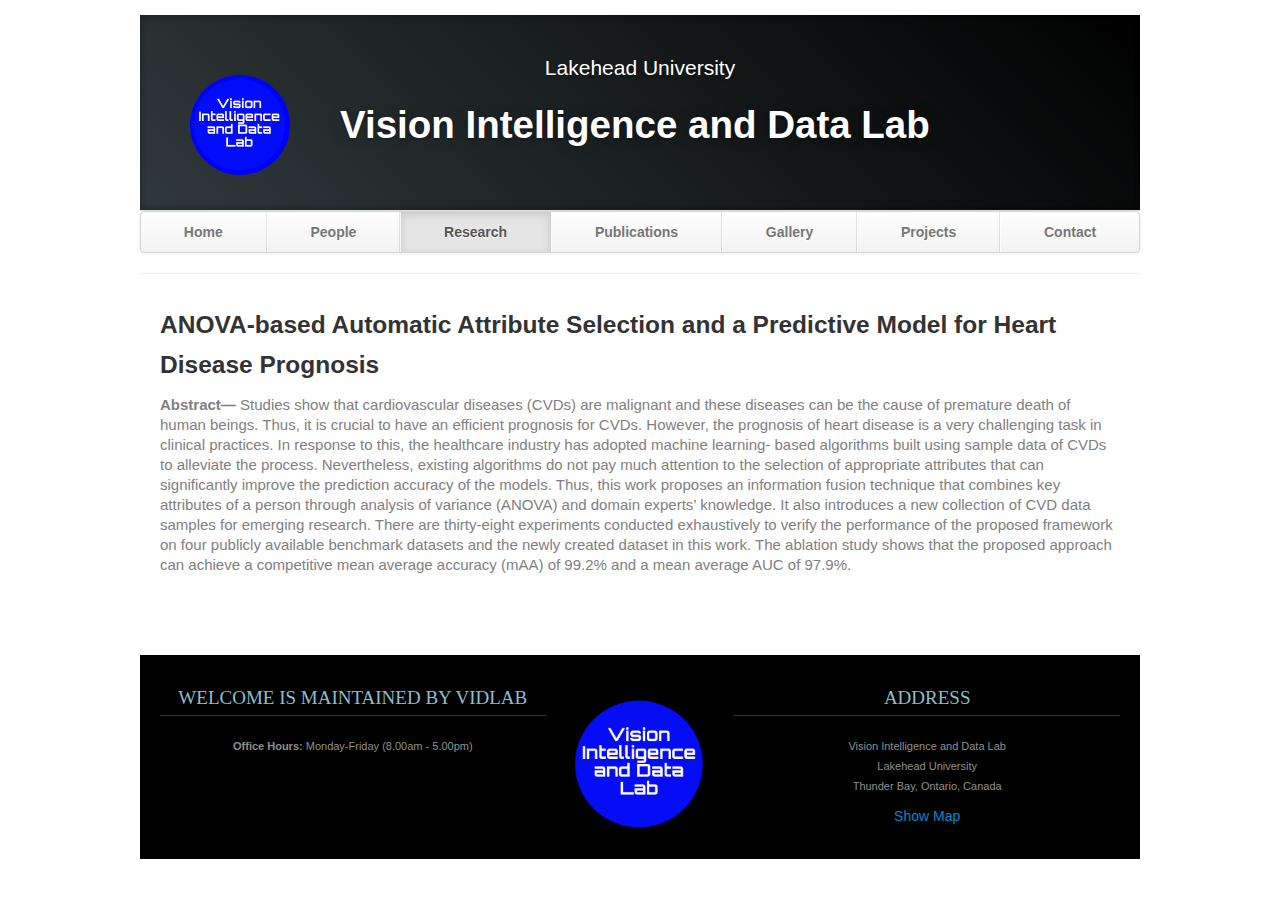
==== ANOVA.html @ 0d3b0cc3 "ANOVA" ====
<!DOCTYPE html>
<html lang="en">
   <head>
      <meta charset="utf-8">
      <title>Vision Intelligence and Data Lab - Home</title>
      <meta name="viewport" content="width=device-width, initial-scale=1.0">
      <meta name="description" content="Research Lab, Home, Velit Aliquet Sagittis University">
      <meta name="author" content="">
      <!-- Le styles -->
      <link href="css/bootstrap.min.css" rel="stylesheet">
      <link href="css/bootstrap-responsive.min.css" rel="stylesheet">
      <link href="css/theme.css" rel="stylesheet">

<style type="text/css">
#headline {
   width: 100%;
    height: 224px;
    /*background: linear-gradient(45deg, #30393C 0%, #000000 100%) repeat;*/
    display: table;
}
#headertext {
    text-align: left;
}
#headertext,
#logo {
    display: table-cell;
    padding-left: 50px;
    vertical-align: middle;
}
#fakeImg {
    width: 100px;
    height: 100px;    
    background: blue;
    float: middle;
    border-radius: 50px;
}

      </style>
   </head>
   <body>
      <div class="container">
         <header class="jumbotron subhead" id="overview">
            <p class="lead">Lakehead University </p>

            <div id="headline jumbotron">
             
             <div id="logo">
                 <!-- <div id="fakeImg"></div> -->
                 <img id="fakeImg" src="./lablogo.png" width="32" height="32">
             </div>
             <div id="headertext">
                <h1>Vision Intelligence and Data Lab</h1>
             </div>
           </div>


            <!-- <div class="row">
               <div class="col-md-5">
                  <img src="./lablogo.png" width="32" height="32">
               </div>
               <div class="col-md-7">
                  <h1>Vision Intelligence and Data Lab</h1>
               </div>
            </div> -->
         </header>
         <div class="masthead">
            <div class="navbar">
               <div class="navbar-inner">
                  <div class="container">
                     <ul class="nav">
                        <li><a href="index.html">Home</a></li>
                        <li ><a href="people.html">People</a></li>
                        <li  class="active"><a href="research.html">Research</a></li>
                        <li><a href="publications.html">Publications</a></li>
                        <li ><a href="gallery.html">Gallery</a></li>
                        <li><a href="projects.html">Projects</a></li>
                        <!-- <li><a href="teaching.html">Teaching</a></li> -->
                        <li><a href="contact.html">Contact</a></li>
                     </ul>
                  </div>
               </div>
            </div>
         </div>


         <hr>
         <div class="container-fluid">
            <div class="row-fluid marketing">


               <div class="span12">

                  <h3>ANOVA-based Automatic Attribute Selection and a Predictive Model for Heart Disease Prognosis</h3>
                  <p style="font-size: 15px; color: gray;">
                    <b>Abstract—</b> Studies show that cardiovascular diseases (CVDs)
                      are malignant and these diseases can be the cause of premature
                      death of human beings. Thus, it is crucial to have an efficient
                      prognosis for CVDs. However, the prognosis of heart disease
                      is a very challenging task in clinical practices. In response to
                      this, the healthcare industry has adopted machine learning-
                      based algorithms built using sample data of CVDs to alleviate
                      the process. Nevertheless, existing algorithms do not pay much
                      attention to the selection of appropriate attributes that can
                      significantly improve the prediction accuracy of the models.
                      Thus, this work proposes an information fusion technique that
                      combines key attributes of a person through analysis of variance
                      (ANOVA) and domain experts’ knowledge. It also introduces a
                      new collection of CVD data samples for emerging research. There
                      are thirty-eight experiments conducted exhaustively to verify
                      the performance of the proposed framework on four publicly
                      available benchmark datasets and the newly created dataset in
                      this work. The ablation study shows that the proposed approach
                      can achieve a competitive mean average accuracy (mAA) of
                      99.2% and a mean average AUC of 97.9%.
                  </p>
                  <br/>
               </div>
            </div>
         </div> 
         
      
 <footer id="footer">
         <div class="container-fluid">
            <div class="row-fluid">
               <div class="span5">
                  <h3>Welcome is maintained by vidlab</h3>
                  <p><b>Office Hours: </b>Monday-Friday (8.00am - 5.00pm)</p>
                  <!-- <p><b>Phone: </b>999-999-9999</p>
                  <p><b>Cell: </b>999-999-9999</p>
                  <a href="mailto:your.email@uni.edu">Email</a> -->
               </div>
               <div class="span2">
                  <a href="https://vidlab.github.io/"><img src = "./lablogo.png" alt="research-lab-logo"/></a>
               </div>
               <div class="span5">
                  <h3>Address</h3>
                  <p>Vision Intelligence and Data Lab<br>
                     Lakehead University<br>
                     Thunder Bay, Ontario, Canada<br>
                  </p>
                  <a target="_blank" href="https://www.google.com/maps/search/Lakehead+University,+Thunder+Bay,+Ontario,+Canada/@48.424393,-89.2591852,14z">Show Map</a>
               </div>
            </div>
         </div>
      </footer>

      <!-- Le javascript
         ================================================== -->
      <!-- Placed at the end of the document so the pages load faster -->
      <script src="js/jquery-1.9.1.min.js"></script>
      <script src="js/bootstrap.min.js"></script>
      <script>
         $(document).ready(function() {
             $(document.body).scrollspy({
                 target: "#navparent"
             });
         });
         
      </script>
   </body>
</html>
---- css/theme.css ----
body {
	padding-top: 15px;
	padding-bottom: 0px;
}


/* Custom container */

.container {
	margin: 0 auto;
	max-width: 1000px;
}

.container>hr {
	margin: 20px 0
}


/* Customize the navbar links to be fill the entire space of the .navbar */

.navbar .navbar-inner {
	padding: 0
}

.navbar .nav {
	margin: 0;
	display: table;
	width: 100%;
}

.navbar .nav li {
	display: table-cell;
	width: 1%;
	float: none;
}

.navbar .nav li a {
	font-weight: bold;
	text-align: center;
	border-left: 1px solid rgba(255, 255, 255, .75);
	border-right: 1px solid rgba(0, 0, 0, .1);
}

.navbar .nav li:first-child a {
	border-left: 0;
	border-radius: 3px 0 0 3px;
}

.navbar .nav li:last-child a {
	border-right: 0;
	border-radius: 0 3px 3px 0;
}

body>.navbar {
	font-size: 13px
}


/* Change the docs' brand */

body>.navbar .brand {
	padding-right: 0;
	padding-left: 0;
	margin-left: 20px;
	float: right;
	font-weight: bold;
	color: #000;
	text-shadow: 0 1px 0 rgba(255, 255, 255, .1), 0 0 30px rgba(255, 255, 255, .125);
	-webkit-transition: all .2s linear;
	-moz-transition: all .2s linear;
	transition: all .2s linear;
}

body>.navbar .brand:hover {
	text-decoration: none;
	text-shadow: 0 1px 0 rgba(255, 255, 255, .1), 0 0 30px rgba(255, 255, 255, .4);
}


/* Sidenav for Docs
         -------------------------------------------------- */

@media screen and (max-width: 768px) {
	.bs-docs-sidenav {
		display: none !important;
	}
}

.bs-docs-sidenav {
	width: 228px;
	margin: 30px 0 0;
	padding: 0;
	background-color: #fff;
	-webkit-border-radius: 6px;
	-moz-border-radius: 6px;
	border-radius: 6px;
	-webkit-box-shadow: 0 1px 4px rgba(0, 0, 0, .065);
	-moz-box-shadow: 0 1px 4px rgba(0, 0, 0, .065);
	box-shadow: 0 1px 4px rgba(0, 0, 0, .065);
}

.bs-docs-sidenav>li>a {
	display: block;
	width: 200px;
	margin: 0 0 -1px;
	padding: 8px 14px;
	border: 1px solid #e5e5e5;
}

.bs-docs-sidenav>li>a.subhead {
	display: block;
	width: 168px;
	margin: 0 0 -1px;
	padding: 8px 30px;
	border: 1px solid #e5e5e5;
	font-size: 12px;
}

.bs-docs-sidenav>li:first-child>a {
	-webkit-border-radius: 6px 6px 0 0;
	-moz-border-radius: 6px 6px 0 0;
	border-radius: 6px 6px 0 0;
}

.bs-docs-sidenav>li:last-child>a {
	-webkit-border-radius: 0 0 6px 6px;
	-moz-border-radius: 0 0 6px 6px;
	border-radius: 0 0 6px 6px;
}

.bs-docs-sidenav>.active>a {
	position: relative;
	z-index: 2;
	padding: 9px 15px;
	border: 0;
	text-shadow: 0 1px 0 rgba(0, 0, 0, .15);
	-webkit-box-shadow: inset 1px 0 0 rgba(0, 0, 0, .1), inset -1px 0 0 rgba(0, 0, 0, .1);
	-moz-box-shadow: inset 1px 0 0 rgba(0, 0, 0, .1), inset -1px 0 0 rgba(0, 0, 0, .1);
	box-shadow: inset 1px 0 0 rgba(0, 0, 0, .1), inset -1px 0 0 rgba(0, 0, 0, .1);
}

.bs-docs-sidenav>li>a:hover {
	background-color: #f5f5f5
}

.bs-docs-sidenav a:hover .icon-chevron-right {
	opacity: .5
}

.bs-docs-sidenav.affix {
	top: 10px
}

.bs-docs-sidenav.affix-bottom {
	position: absolute;
	top: auto;
	bottom: 270px;
}


/* Responsive
         -------------------------------------------------- */

.affix {
	top: 0px
}

#media {
	margin-top: 70px
}

#media .header {
	margin-left: 0;
	margin-bottom: 56px;
	margin-top: 30px;
}

#media .post_row {
	margin-left: 0;
	margin-bottom: 40px;
}

#media .lastpost_row {
	margin-bottom: 0
}

#media .post_row .post {
	background: #fff;
	/*margin-left: 0;;
    margin-right: 20px;*/
	border-radius: 4px;
	box-shadow: 1px 1px 2px 0px #E0E0E0;
	width: 487px;
	height: 616px;
}

#media .post_row .last {
	margin-right: 0
}

#media .post_row .post .img {
	position: relative;
	text-align: center;
}

#media .post_row .post .img .date {
	background: #E8554E;
	position: absolute;
	padding: 2px 5px;
	top: 0;
	left: 11px;
}

#media .post_row .post .img .date p {
	color: #fff;
	font-size: 14px;
	font-weight: bold;
	font-style: italic;
	margin: 0;
}

#media .post_row .post .img img {
	height: 275px;
	width: 410px;
}

#media .post_row .post .text {
	margin: 18px auto 0;
	width: 83%;
}

#media .post_row .post .text h5 {
	margin: 0 0 8px 0;
	font-size: 20px;
	line-height: 23px;
}

#media .post_row .post .text h5 a {
	color: #333
}

#media .post_row .post .text span.date {
	color: #9F9F9F;
	display: block;
	margin-bottom: 12px;
	font-style: italic;
	font-size: 13px;
}

#media .post_row .post .text p {
	margin: 0;
	line-height: 21px;
	font-size: 14px;
}

#media .post_row .post .author_box {
	margin: 12px auto 20px;
	border-top: 1px solid #EDEDED;
	overflow: hidden;
	text-align: left;
	width: 85%;
	padding-top: 12px;
}

#media .post_row .post .author_box h6 {
	margin: 0 0 3px 0;
	font-size: 13px;
	line-height: 15px;
	font-style: italic;
	font-weight: normal;
	color: #B2B2B2;
}

#media .post_row .post .author_box p {
	color: #B2B2B2;
	font-style: italic;
	font-size: 13px;
	line-height: 14px;
	margin: 0;
}

#media .post_row .post .author_box img {
	float: right
}

#media .post_row .post a.plus_wrapper {
	width: 99%;
	text-align: center;
	background: #fff;
	display: none;
	border-radius: 0px 0px 4px 4px;
	padding: 6px 0px 2px;
	margin: 0 auto 1px;
}

#media .post_row .post a.plus_wrapper span {
	color: #1189D9;
	font-size: 30px;
	font-weight: bold;
}

#media .post_row .post:hover a.plus_wrapper {
	display: block
}

#media .post_row .post:hover {
	box-shadow: 0px 1px 5px 1px rgb(216, 216, 216)
}

#media .post_row .post:hover .text h5 a {
	color: #1189D9
}

.map .box_wrapp {
	position: absolute;
	margin: 15px auto;
	box-shadow: 0 0 7px 0 rgba(26, 26, 26, 0.4);
	padding: 30px 0 30px;
	background: white;
	border-radius: 4px;
	margin-top: 25px;
}

.map .box_wrapp .box_cont {
	margin: 30px auto;
	width: 76%;
}

.section-header {
	text-align: center;
	margin-bottom: 35px;
}

.section-header h1,
.title-text {
	font-weight: bold;
	font-size: 30px;
	margin: 12.5px 0;
	font-weight: 100;
	margin-bottom: 25px;
	line-height: 55px;
}

.feature-item:hover {
	box-shadow: 0px 1px 5px 1px rgb(216, 216, 216)
}

.feature-item img {
	margin-left: 15px;
	margin-right: 15px;
	max-width: 90%;
	height: 200px;
}

.feature-item h5 {
	margin-left: 15px;
	margin-right: 15px;
	margin-top: 20px;
	margin-bottom: 20px;
}

.feature-item p {
	margin-left: 15px;
	margin-right: 15px;
}

.feature-heading {
	margin-top: 20px;
	margin-bottom: 20px;
	margin-left: 15px;
	margin-right: 15px;
}

.feature-heading a:hover {
	text-decoration: none;
}

.feature-button {
	font-size: 16px;
	background-image: none;
	box-shadow: none;
	margin-bottom: 10px;
}

.centered {
	text-align: center;
}

.subhead {
	text-align: left;
	border-bottom: 1px solid #ddd;
}

.jumbotron {
	position: relative;
	padding: 45px 0px 35px 0px;
	color: #fff;
	text-align: center;
	text-shadow: 0 1px 3px rgba(0, 0, 0, .4), 0 0 30px rgba(0, 0, 0, .075);
	background: #30393C;
	background: -moz-linear-gradient(45deg, #30393C 0%, #000000 100%);
	background: -webkit-gradient(linear, left bottom, right top, color-stop(0%, #30393C), color-stop(100%, #30393C));
	background: -webkit-linear-gradient(45deg, #30393C 0%, #000000 100%);
	background: -o-linear-gradient(45deg, #30393C 0%, #000000 100%);
	background: -ms-linear-gradient(45deg, #30393C 0%, #000000 100%);
	background: linear-gradient(45deg, #30393C 0%, #000000 100%) repeat;
	-webkit-box-shadow: inset 0 3px 7px rgba(0, 0, 0, .2), inset 0 -3px 7px rgba(0, 0, 0, .2);
	-moz-box-shadow: inset 0 3px 7px rgba(0, 0, 0, .2), inset 0 -3px 7px rgba(0, 0, 0, .2);
	box-shadow: inset 0 3px 7px rgba(0, 0, 0, .2), inset 0 -3px 7px rgba(0, 0, 0, .2);
}

.jumbotron:after {
	content: '';
	display: block;
	position: absolute;
	top: 0;
	right: 0;
	bottom: 0;
	left: 0;
	opacity: .4;
}

.lead {
	margin-bottom: 0px;
	font-size: 21px;
	font-weight: 200;
	line-height: 15px;
}

img.float-left {
	float: left;
	margin-top: 9px;
	margin-left: 0px;
	margin-right: 30px;
	margin-bottom: 12px;
}

img.float-right {
	float: right;
	margin-top: 9px;
	margin-right: 0px;
	margin-bottom: 12px;
	margin-left: 30px;
}

img.publications-thumb {
	width: 142px;
	height: 188px;
}

.caption {
	margin: 10px;
}

.responsive-video {
	position: relative;
	padding-bottom: 56.25%;
	padding-top: 60px;
	overflow: hidden;
}

.responsive-video iframe,
.responsive-video object,
.responsive-video embed {
	position: absolute;
	top: 0;
	left: 0;
	width: 93.5%;
	height: 93.5%;
}

.video-caption {
	margin: 10px;
}

.accordion {
	margin-bottom: 20px;
	margin-right: 40px;
}

.thumbnail>img.sponsor {
	width: 212px;
	height: 150px;
}

img.carousel-image {
	width: 100%;
}

li.publication {
	margin-bottom: 20px;
}

.page-header h3 a:hover {
	text-decoration: none;
}

iframe.map-frame {
	border: none;
	overflow: hidden;
	margin-top: 10px;
	margin-bottom: 10px;
	margin-left: 0px;
	margin-right: 0px;
	height: 550px;
	width: 100%;
}

ul.sponsors {
	margin-top: 40px;
	margin-bottom: 40px;
}

#footer {
	z-index: 10;
	margin-top: 50px;
	margin-bottom: 0px;
	padding-bottom: 25px;
	border-top-width: 8px;
	border-top-style: solid;
	border-top-color: #2F2F2F;
	background-color: #000000;
	border: 0;
	font-size: 100%;
	font: inherit;
	vertical-align: baseline;
	text-align: center;
}

#footer h3 {
	font-size: 19px;
	text-transform: uppercase;
	font-family: BebasNeueRegular;
	color: #8DBECE;
	border-bottom-width: 1px;
	border-bottom-style: solid;
	border-bottom-color: #30393C;
	line-height: 35px;
	margin-bottom: 20px;
	margin-top: 25px;
	font-weight: normal;
}

#footer a img {
	margin-top: 40px;
}

#footer p,
#footer address {
	color: #8F8F8F;
	font-size: 11px;
}
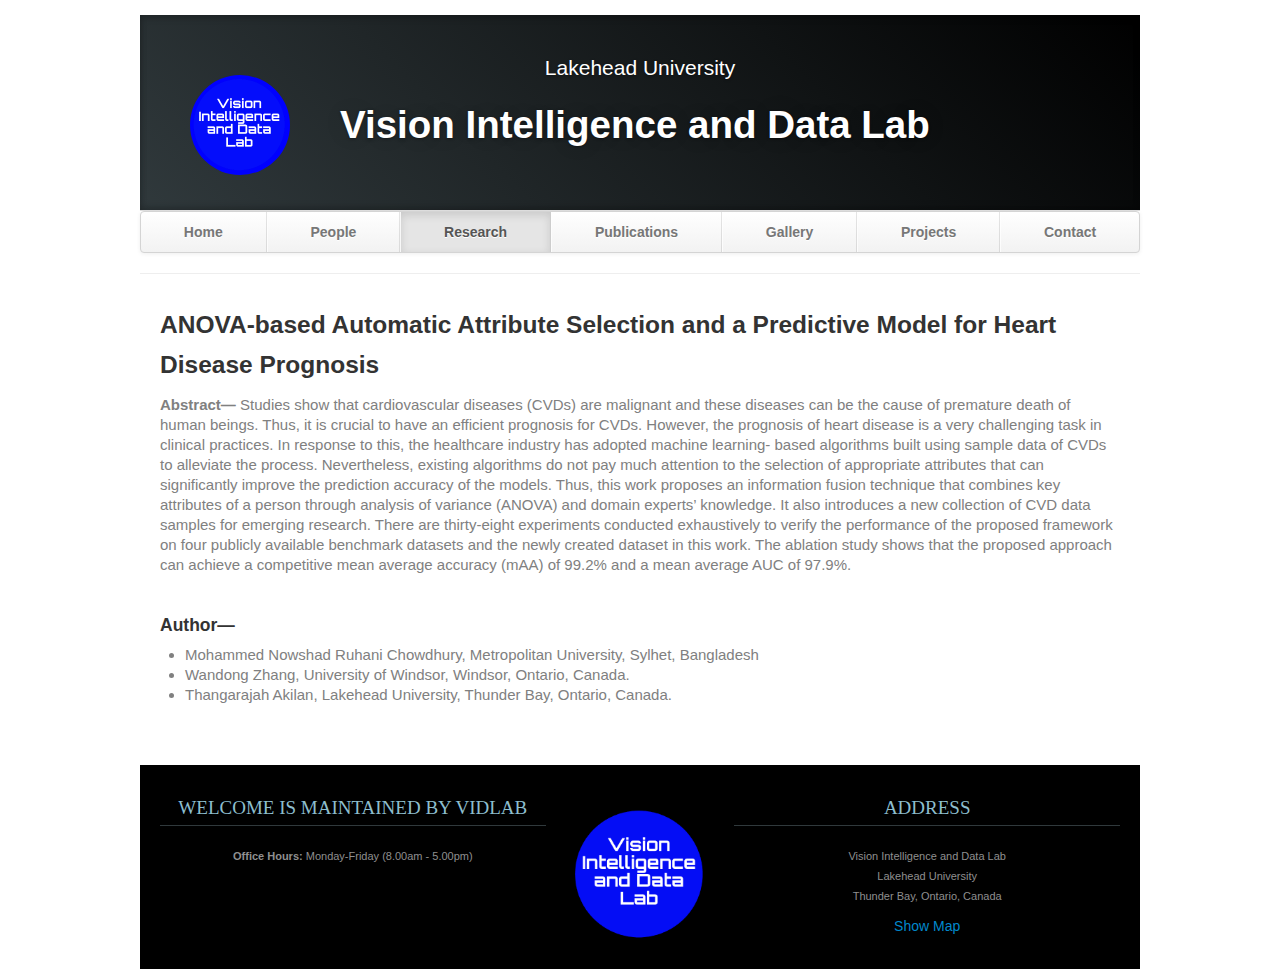
==== commit d0eb1238: "update" ====
--- a/ANOVA.html
+++ b/ANOVA.html
@@ -114,6 +114,15 @@
                       99.2% and a mean average AUC of 97.9%.
                   </p>
                   <br/>
+                  
+                  <h4><b>Author—</b> </h4>
+                  <ul style="font-size: 15px; color: gray;">
+                     <li>Mohammed Nowshad Ruhani Chowdhury, Metropolitan University, Sylhet, Bangladesh</li>
+                     <li>Wandong Zhang, University of Windsor, Windsor, Ontario, Canada.</li>
+                     <li>Thangarajah Akilan, Lakehead University, Thunder Bay, Ontario, Canada.</li>
+                  </ul>
+                  
+                  
                </div>
             </div>
          </div> 
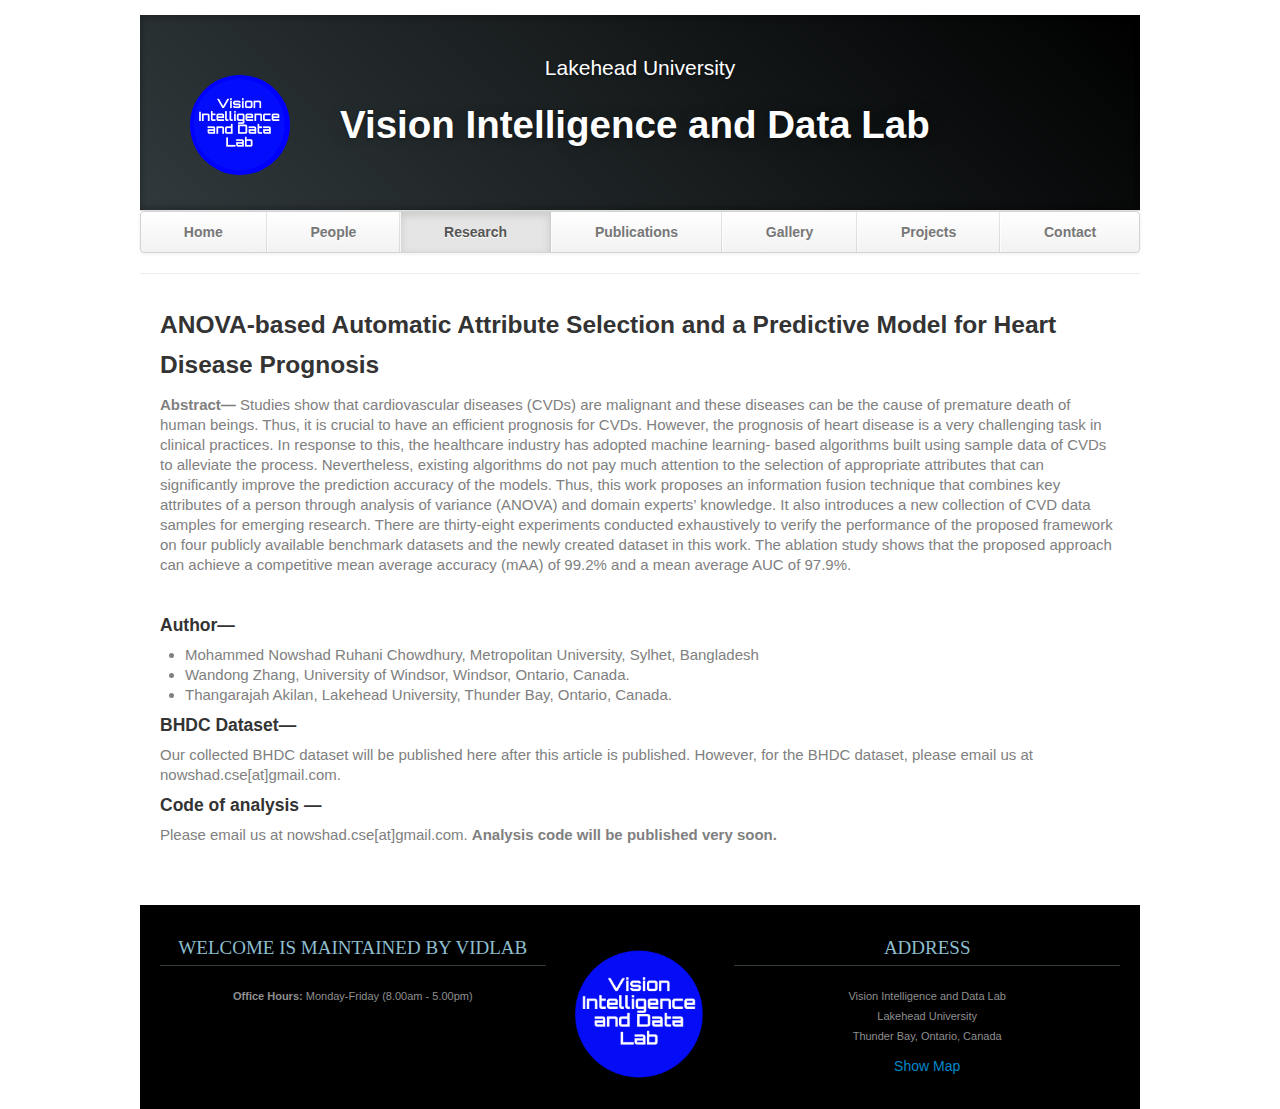
==== commit 9d017f40: "update" ====
--- a/ANOVA.html
+++ b/ANOVA.html
@@ -122,7 +122,17 @@
                      <li>Thangarajah Akilan, Lakehead University, Thunder Bay, Ontario, Canada.</li>
                   </ul>
                   
+                  <h4><b>BHDC Dataset—</b> </h4>
+                  <p style="font-size: 15px; color: gray;">
+                    Our collected BHDC dataset will be published here after this article is published. 
+                     However, for the BHDC dataset, please email us at nowshad.cse[at]gmail.com.  
+                  </p>
                   
+                  <h4><b>Code of analysis —</b> </h4>
+                  <p style="font-size: 15px; color: gray;">
+                    Please email us at nowshad.cse[at]gmail.com. 
+                     <b>Analysis code will be published very soon.</b>
+                  </p>
                </div>
             </div>
          </div> 
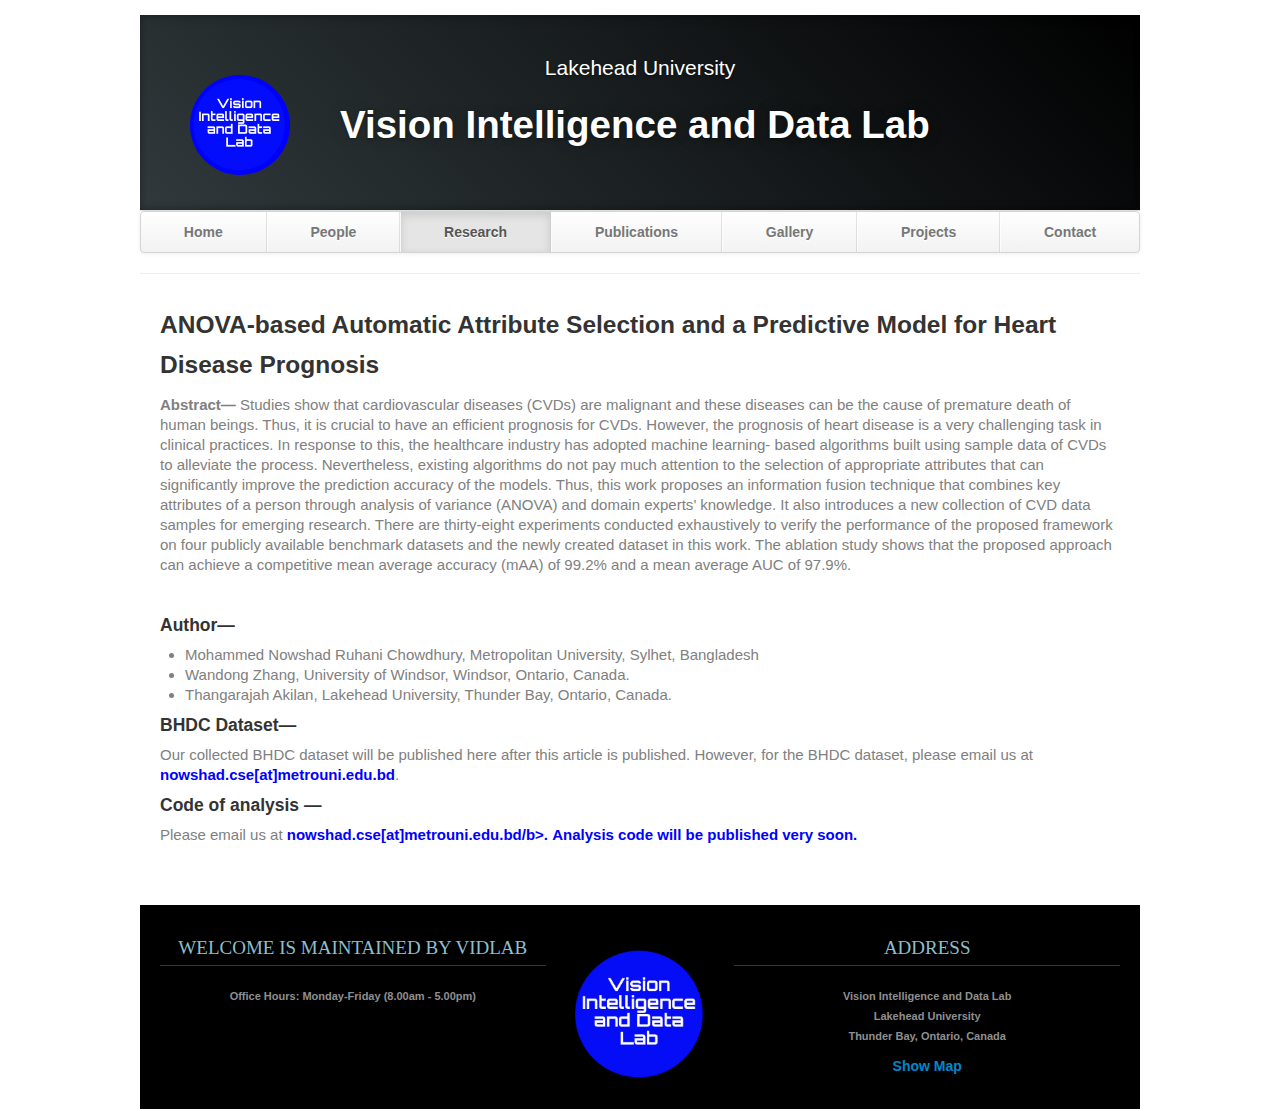
==== commit aaee4c42: "update" ====
--- a/ANOVA.html
+++ b/ANOVA.html
@@ -125,12 +125,12 @@
                   <h4><b>BHDC Dataset—</b> </h4>
                   <p style="font-size: 15px; color: gray;">
                     Our collected BHDC dataset will be published here after this article is published. 
-                     However, for the BHDC dataset, please email us at nowshad.cse[at]gmail.com.  
+                     However, for the BHDC dataset, please email us at <b style="color:blue;">nowshad.cse[at]metrouni.edu.bd</b>.  
                   </p>
                   
                   <h4><b>Code of analysis —</b> </h4>
                   <p style="font-size: 15px; color: gray;">
-                    Please email us at nowshad.cse[at]gmail.com. 
+                    Please email us at <b style="color:blue;">nowshad.cse[at]metrouni.edu.bd/b>. 
                      <b>Analysis code will be published very soon.</b>
                   </p>
                </div>
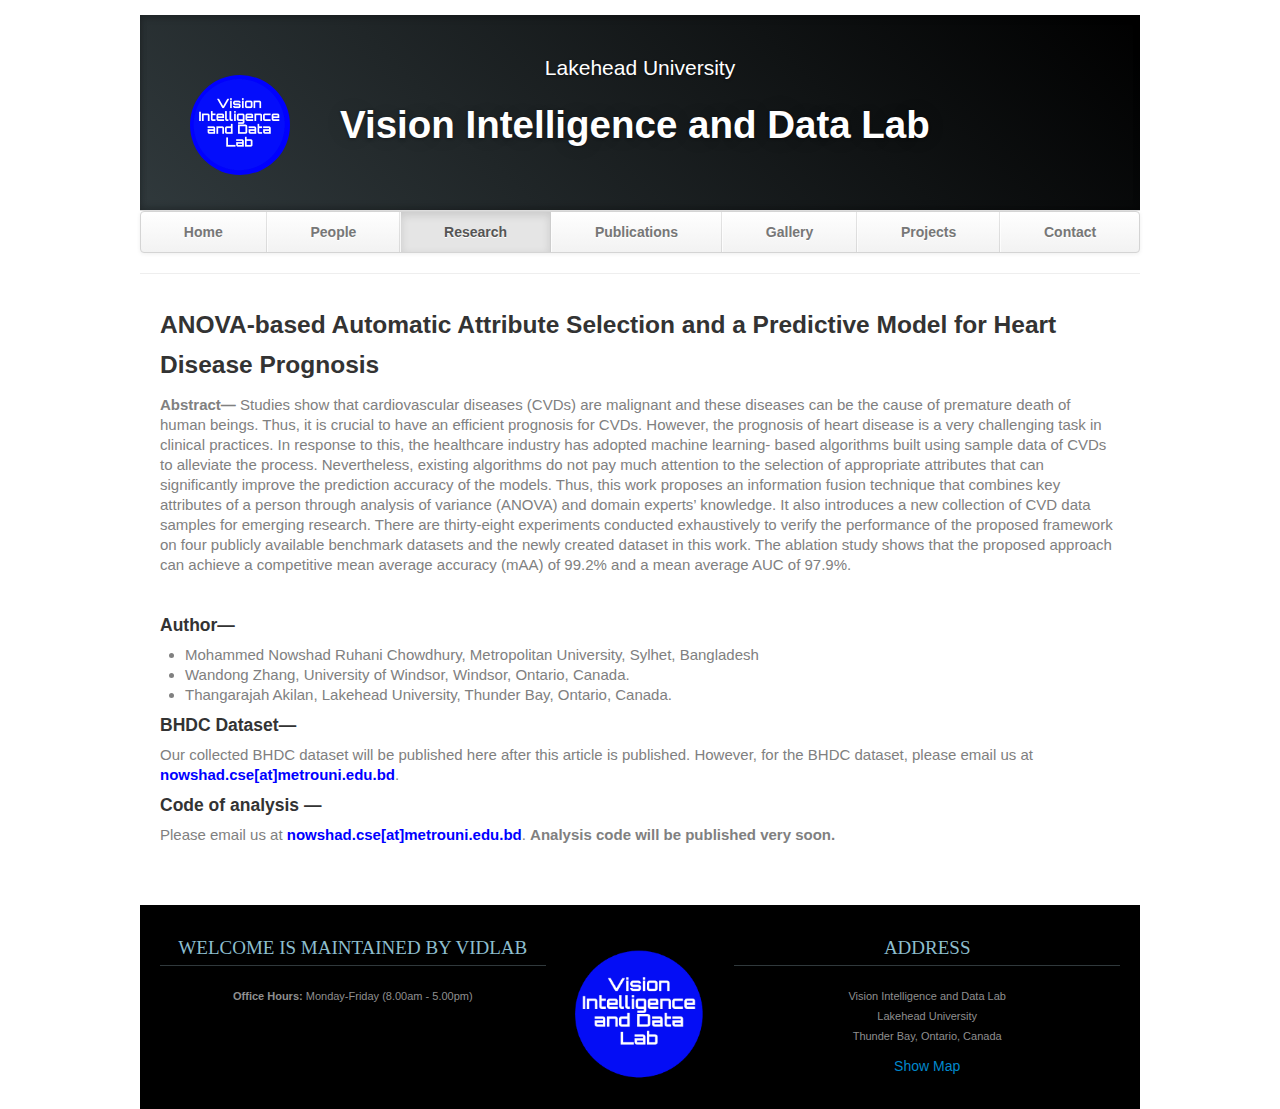
==== commit 200b8b8f: "update" ====
--- a/ANOVA.html
+++ b/ANOVA.html
@@ -130,7 +130,7 @@
                   
                   <h4><b>Code of analysis —</b> </h4>
                   <p style="font-size: 15px; color: gray;">
-                    Please email us at <b style="color:blue;">nowshad.cse[at]metrouni.edu.bd/b>. 
+                    Please email us at <b style="color:blue;">nowshad.cse[at]metrouni.edu.bd</b>. 
                      <b>Analysis code will be published very soon.</b>
                   </p>
                </div>
